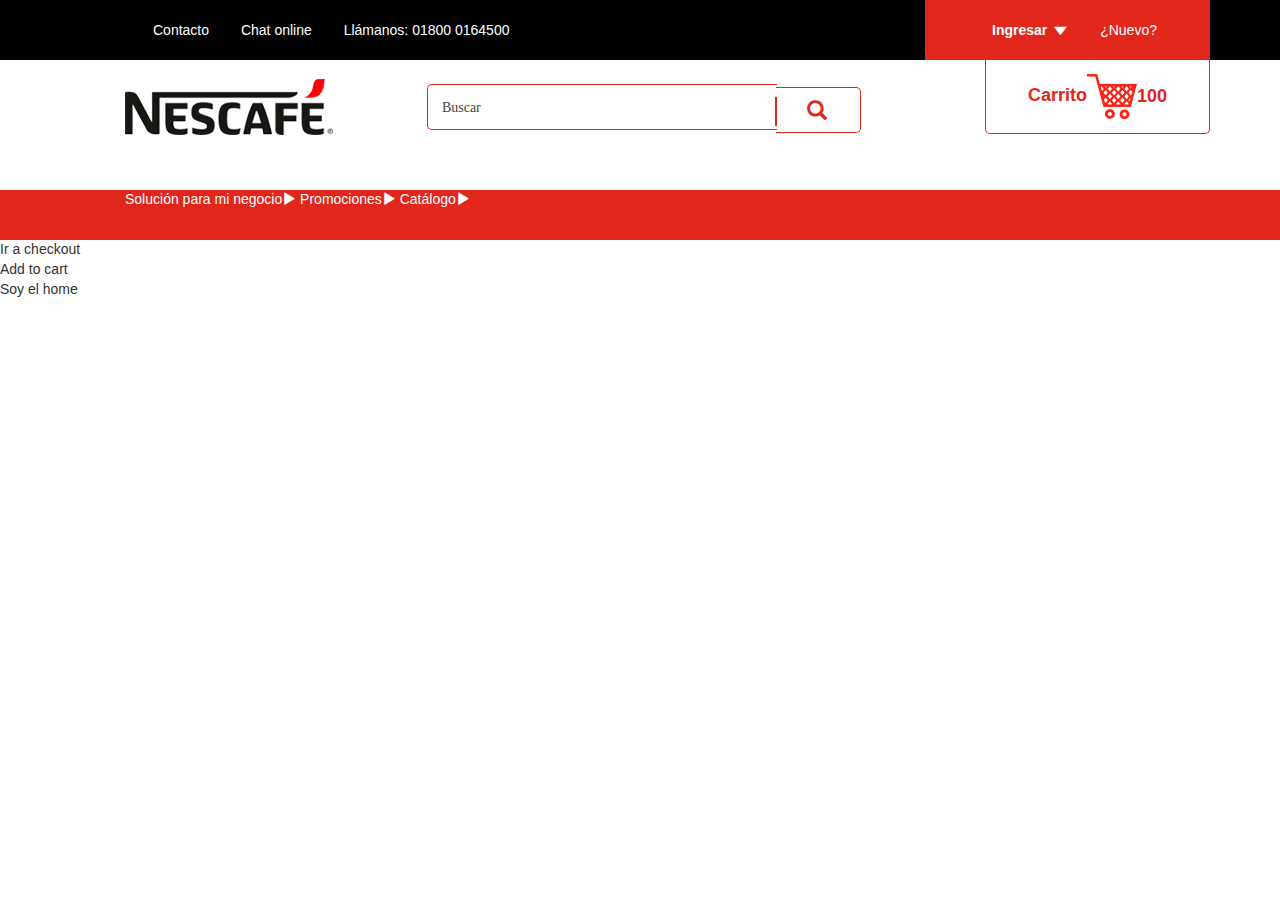
==== index.html @ a84b1f25 "avance header" ====
<!doctype html>
 <html>

   <head>
      <meta charset="utf-8"/>   
      <title>Nescafé</title>
      <link rel=stylesheet href="bootstrap/assets/stylesheets/css/styles.css" type="text/css"/>
      <link rel=stylesheet href="bootstrap/assets/stylesheets/bootstrap.css" type="text/css"/>
      <link rel=stylesheet href="css/normalize.css" type="text/css"/>
      <link rel=stylesheet href="css/animate.css" type="text/css"/>
      <meta name="viewport" content="width=device-width, initial-scale=1">
   </head>

   <body>
  	<header>
    	<div class="w100 header1">
        <div class="container">
      		<div class="col-sm-9">
      			<ul>
      				<li><a href="#">Contacto</a></li>
      				<li><a href="#">Chat online</a></li>
              <li>Llámanos: 01800 0164500</li>
      			</ul>
      		</div>

          <div class="col-sm-3 register">
            <a href="#" class="login">Ingresar<span class="glyphicon glyphicon-play"></span></a>
            <a href="#" class="new-user">¿Nuevo? Regístate</a>
          </div>
          </div>
      </div>


  		<div class="w100 header2">
        <div class="container">
          <div class="col-sm-12">
            <ul>
              <li><h1>Nescafé</h1> </li>
              <li>
              <form class="relative search-block">
              <input class="search" type=search results=5 placeholder="Buscar" autosave=a_unique_value>
              <span class="glyphicon glyphicon-search"></span></a>
              <input class="search-submit" type="submit" value="">
              </form>
              </li>
              <li class="cart-small"><a href="#" class="carrito">Carrito</a><a href="#">100</a></li>
            </ul>
          </div>
        </div>
      </div>

      <div class="w100 header3">
        <div class="container">
          <div class="col-sm-12">
            <ul>
              <li><a>Solución para mi negocio<span class="glyphicon glyphicon-play"></span></a></li>
              <li><a>Promociones<span class="glyphicon glyphicon-play"></span></a></li>
              <li><a>Catálogo<span class="glyphicon glyphicon-play"></span></a></li>
            </ul>
          </div>
        </div>
      </div>	

  	</header>
<!--INICIO DE SECCION -->
	<section id="main-section-placeholder">
		
	</section>
<!--FIN DE SECCION -->
	<footer>
		
	</footer>

    <script type="text/javascript" src="js/jquery.js"></script>
    <script type="text/javascript" src="js/jquery.cookie.js"></script>

    <script type="text/javascript" src="bootstrap/assets/javascripts/bootstrap.min.js"></script>
    <script type="text/javascript" src="js/vistas.js"></script>
    <script type="text/javascript" src="js/lib.js"></script>
    <script type="text/javascript" src="js/jquery.ajaxData.js"></script>
    <script type="text/javascript" src="js/init.js"></script>


   </body>

 </html>
---- bootstrap/assets/stylesheets/css/styles.css ----
@font-face {
  font-family: 'NescafeSans-Bold';
  src: url("NescafeSans-Bold.eot?#iefix") format("embedded-opentype"), url("NescafeSans-Bold.woff") format("woff"), url("NescafeSans-Bold.ttf") format("truetype"), url("NescafeSans-Bold.svg#NescafeSans-Bold") format("svg");
  font-weight: normal;
  font-style: normal; }
header li {
  display: inline-block;
  list-style: none;
  vertical-align: middle; }
header .w100 {
  width: 100%; }
header .relative {
  position: relative;
  left: 90px; }
header .header1 {
  height: 60px;
  background: black;
  color: white; }
  header .header1 a {
    color: white; }
  header .header1 ul {
    margin: 0; }
  header .header1 li {
    margin-left: 2em;
    line-height: 60px; }
  header .header1 .register {
    background-color: #e1261c;
    line-height: 60px;
    text-align: center;
    height: 60px; }
    header .header1 .register a {
      margin: 0 1em; }
    header .header1 .register .glyphicon-play {
      -ms-transform: rotate(90deg) scale(0.8, 1);
      /* IE 9 */
      -webkit-transform: rotate(90deg) scale(0.8, 1);
      /* Chrome, Safari, Opera */
      transform: rotate(90deg) scale(0.8, 1);
      margin-left: 7px;
      position: relative;
      top: 3px; }
    header .header1 .register .login {
      font-weight: bold; }
      header .header1 .register .login:hover {
        text-decoration: none; }
    header .header1 .register .new-user {
      font-weight: 200; }
header .header2 {
  height: 130px; }
  header .header2 h1 {
    background-image: url("../../images/home/nescafe-logo.png");
    width: 208px;
    height: 56px;
    text-indent: -999999px; }
  header .header2 .search {
    width: 350px;
    padding: 1em 1em;
    font-size: 1em;
    -moz-border-radius: 5px 0 0 5px;
    -webkit-border-radius: 5px 0 0 5px;
    -ms-border-radius: 5px 0 0 5px;
    border-radius: 5px 0 0 5px;
    background: white;
    border: 1px solid #e1261c;
    border-right: none;
    color: black; }
    header .header2 .search::-webkit-input-placeholder {
      /* Chrome/Opera/Safari */
      color: #434343;
      font-family: 'NescafeSans-Bold'; }
    header .header2 .search::-moz-placeholder {
      /* Firefox 19+ */
      color: #434343;
      font-family: 'NescafeSans-Bold'; }
    header .header2 .search:-ms-input-placeholder {
      /* IE 10+ */
      color: #434343;
      font-family: 'NescafeSans-Bold'; }
    header .header2 .search:-moz-placeholder {
      /* Firefox 18- */
      color: #434343;
      font-family: 'NescafeSans-Bold'; }
    header .header2 .search:focus {
      outline: none; }
  header .header2 .search-submit {
    -webkit-appearance: none;
    -moz-appearance: none;
    -ms-appearance: none;
    appearance: none;
    -moz-border-radius: 0 5px 5px 0;
    -webkit-border-radius: 0 5px 5px 0;
    -ms-border-radius: 0 5px 5px 0;
    border-radius: 0 5px 5px 0;
    border: 1px solid #e1261c;
    border-left: none;
    background-color: transparent;
    padding: 1em 3em;
    position: relative;
    top: 3px;
    left: -5px; }
    header .header2 .search-submit:focus {
      outline: none; }
  header .header2 .glyphicon-search {
    position: absolute;
    font-size: 20px;
    color: #e1261c;
    top: 13px; }
    header .header2 .glyphicon-search:after {
      content: " ";
      background-color: #e1261c;
      width: 2px;
      height: 29px;
      position: absolute;
      left: -6px; }
    header .header2 .glyphicon-search:before {
      left: 26px;
      position: absolute;
      top: 3px; }
  header .header2 .cart-small {
    border-radius: 0 0 5px 5px;
    border: 1px solid #e1261c;
    padding: 1em 3em;
    position: absolute;
    border-top: none;
    right: 0; }
    header .header2 .cart-small a {
      font-weight: bold;
      font-size: 18px;
      color: #e1261c;
      vertical-align: middle; }
      header .header2 .cart-small a:hover {
        text-decoration: none; }
    header .header2 .cart-small .carrito:after {
      content: ' ';
      background-image: url("../../images/home/cart.png");
      width: 50px;
      height: 45px;
      display: inline-block;
      background-repeat: no-repeat;
      vertical-align: middle; }
header .header3 {
  background-color: #e1261c;
  height: 50px; }
  header .header3 a {
    color: white; }

.solutionsTop {
  width: 100%;
  border-bottom: 1px solid #e8e8e8; }
  .solutionsTop .item {
    width: 24%;
    display: inline-block;
    text-align: center; }
    .solutionsTop .item .logo {
      height: 70px;
      vertical-align: middle;
      text-align: center; }
  .solutionsTop .title {
    text-align: left;
    vertical-align: top; }
    .solutionsTop .title table {
      color: #ff0000; }
    .solutionsTop .title p {
      font-family: 'NescafeSans-Bold';
      font-weight: bold;
      font-size: 25px;
      color: #e1261c; }

.solutionMain {
  font-family: "Helvetica Neue", Helvetica, Arial, sans-serif; }
  .solutionMain table {
    width: 100%;
    border-spacing: 2px;
    font-weight: normal;
    font-size: 16px; }
    .solutionMain table tr {
      background: #f5f5f5; }
    .solutionMain table th {
      padding: 6px;
      width: 28%;
      font-weight: normal;
      text-align: center; }
    .solutionMain table .title {
      width: 18%; }
  .solutionMain .toolNav a {
    color: #e1261c;
    text-decoration: none;
    text-align: right;
    font-size: 16px;
    line-height: 50px; }
  .solutionMain .toolNav i {
    color: #e1261c; }
  .solutionMain button {
    background: #e1261c;
    width: 224px;
    height: 46px;
    outline: none;
    color: #fff;
    border: none;
    border-radius: 10px;
    font-size: 15px;
    font-family: 'NescafeSans-Bold'; }

.white-back {
  background: #fff; }

.toolRight {
  text-align: right; }

.toolCenter {
  text-align: center; }

.division {
  width: 100%;
  height: 30px;
  /* Permalink - use to edit and share this gradient: http://colorzilla.com/gradient-editor/#eaeaea+0,000000+100&0.65+0,0+100 */
  background: -moz-linear-gradient(top, rgba(234, 234, 234, 0.65) 0%, transparent 100%);
  /* FF3.6-15 */
  background: -webkit-linear-gradient(top, rgba(234, 234, 234, 0.65) 0%, transparent 100%);
  /* Chrome10-25,Safari5.1-6 */
  background: linear-gradient(to bottom, rgba(234, 234, 234, 0.65) 0%, transparent 100%);
  /* W3C, IE10+, FF16+, Chrome26+, Opera12+, Safari7+ */
  filter: progid:DXImageTransform.Microsoft.gradient( startColorstr='#a6eaeaea', endColorstr='#00000000',GradientType=0 );
  /* IE6-9 */ }

.gradientDiv {
  display: inline-block;
  width: 2px;
  height: 300px;
  /* Permalink - use to edit and share this gradient: http://colorzilla.com/gradient-editor/#a0a0a0+2,000000+100&0.65+0,0+71 */
  background: -moz-radial-gradient(center, ellipse cover, rgba(160, 160, 160, 0.65) 0%, rgba(160, 160, 160, 0.63) 2%, rgba(47, 47, 47, 0) 71%, transparent 100%);
  /* FF3.6-15 */
  background: -webkit-radial-gradient(center, ellipse cover, rgba(160, 160, 160, 0.65) 0%, rgba(160, 160, 160, 0.63) 2%, rgba(47, 47, 47, 0) 71%, transparent 100%);
  /* Chrome10-25,Safari5.1-6 */
  background: radial-gradient(ellipse at center, rgba(160, 160, 160, 0.65) 0%, rgba(160, 160, 160, 0.63) 2%, rgba(47, 47, 47, 0) 71%, transparent 100%);
  /* W3C, IE10+, FF16+, Chrome26+, Opera12+, Safari7+ */
  filter: progid:DXImageTransform.Microsoft.gradient( startColorstr='#a6a0a0a0', endColorstr='#00000000',GradientType=1 );
  /* IE6-9 fallback on horizontal gradient */ }

.header1 {
  background: black;
  color: white; }

/*# sourceMappingURL=styles.css.map */
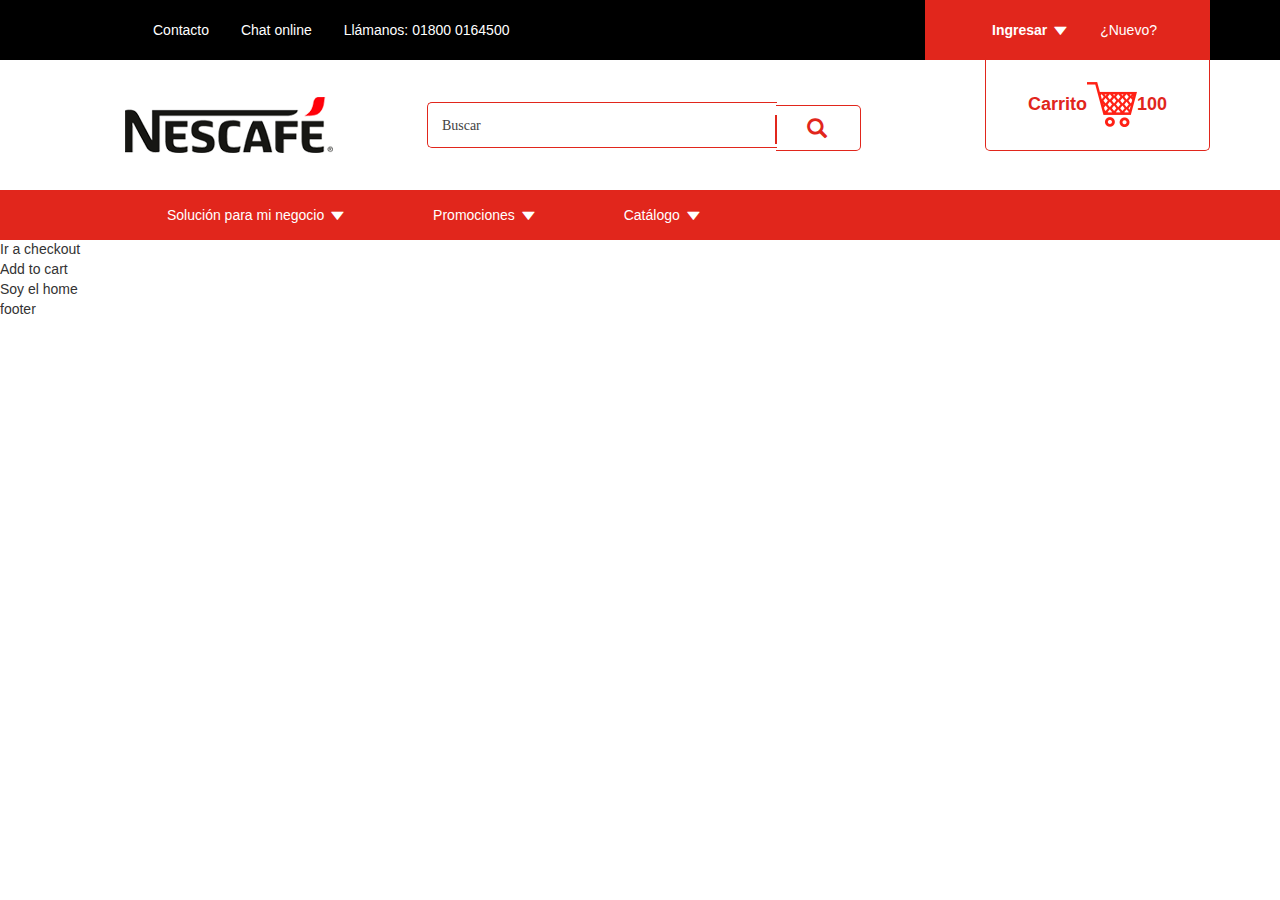
==== commit 6e8c8594: "estilos en header" ====
--- a/index.html
+++ b/index.html
@@ -23,8 +23,17 @@
       			</ul>
       		</div>
 
+
+
+
           <div class="col-sm-3 register">
-            <a href="#" class="login">Ingresar<span class="glyphicon glyphicon-play"></span></a>
+            <span class="dropdown"><a class="dropdown-toggle login" href="#" data-toggle="dropdown">Ingresar<span class="glyphicon glyphicon-play"></span></a>
+              <ul class="dropdown-menu">
+                <li><a href="#">HTML</a></li>
+                <li><a href="#">CSS</a></li>
+                <li><a href="#">JavaScript</a></li>
+              </ul>
+            </span>
             <a href="#" class="new-user">¿Nuevo? Regístate</a>
           </div>
           </div>
@@ -43,7 +52,7 @@
               <input class="search-submit" type="submit" value="">
               </form>
               </li>
-              <li class="cart-small"><a href="#" class="carrito">Carrito</a><a href="#">100</a></li>
+              <li class="cart-small"><a href="#" class="carrito">Carrito</a><a href="#" id="cart-qty">100</a></li>
             </ul>
           </div>
         </div>
@@ -53,9 +62,30 @@
         <div class="container">
           <div class="col-sm-12">
             <ul>
-              <li><a>Solución para mi negocio<span class="glyphicon glyphicon-play"></span></a></li>
-              <li><a>Promociones<span class="glyphicon glyphicon-play"></span></a></li>
-              <li><a>Catálogo<span class="glyphicon glyphicon-play"></span></a></li>
+              <li class="dropdown"><a class="dropdown-toggle" href="#" data-toggle="dropdown">Solución para mi negocio<span class="glyphicon glyphicon-play"></span></a>
+                <ul class="dropdown-menu">
+                    <li><a href="#">HTML</a></li>
+                    <li><a href="#">CSS</a></li>
+                    <li><a href="#">JavaScript</a></li>
+                </ul>
+              </li>
+
+              <li class="dropdown"><a class="dropdown-toggle" href="#" data-toggle="dropdown" href="#">Promociones<span class="glyphicon glyphicon-play"></span></a>
+                <ul class="dropdown-menu">
+                    <li><a href="#">HTML</a></li>
+                    <li><a href="#">CSS</a></li>
+                    <li><a href="#">JavaScript</a></li>
+                </ul>
+              </li>
+
+              <li class="dropdown"><a  class="dropdown-toggle" href="#" data-toggle="dropdown" href="#">Catálogo<span class="glyphicon glyphicon-play"></span></a>
+                <ul class="dropdown-menu">
+                    <li><a href="#">HTML</a></li>
+                    <li><a href="#">CSS</a></li>
+                    <li><a href="#">JavaScript</a></li>
+                </ul>
+              </li>
+
             </ul>
           </div>
         </div>
@@ -68,7 +98,7 @@
 	</section>
 <!--FIN DE SECCION -->
 	<footer>
-		
+	<div>footer</div>	
 	</footer>
 
     <script type="text/javascript" src="js/jquery.js"></script>
--- a/bootstrap/assets/stylesheets/css/styles.css
+++ b/bootstrap/assets/stylesheets/css/styles.css
@@ -3,6 +3,10 @@
   src: url("NescafeSans-Bold.eot?#iefix") format("embedded-opentype"), url("NescafeSans-Bold.woff") format("woff"), url("NescafeSans-Bold.ttf") format("truetype"), url("NescafeSans-Bold.svg#NescafeSans-Bold") format("svg");
   font-weight: normal;
   font-style: normal; }
+.header1 {
+  background: black;
+  color: white; }
+
 header li {
   display: inline-block;
   list-style: none;
@@ -47,11 +51,14 @@
       font-weight: 200; }
 header .header2 {
   height: 130px; }
+  header .header2 ul {
+    margin: 0; }
   header .header2 h1 {
     background-image: url("../../images/home/nescafe-logo.png");
     width: 208px;
     height: 56px;
-    text-indent: -999999px; }
+    text-indent: -999999px;
+    margin: 37px 0; }
   header .header2 .search {
     width: 350px;
     padding: 1em 1em;
@@ -119,7 +126,7 @@
   header .header2 .cart-small {
     border-radius: 0 0 5px 5px;
     border: 1px solid #e1261c;
-    padding: 1em 3em;
+    padding: 1.6em 3em;
     position: absolute;
     border-top: none;
     right: 0; }
@@ -143,28 +150,72 @@
   height: 50px; }
   header .header3 a {
     color: white; }
+  header .header3 .container {
+    height: 50px; }
+    header .header3 .container ul {
+      margin: 0; }
+    header .header3 .container li {
+      line-height: 50px;
+      padding: 0 3em; }
+      header .header3 .container li a .glyphicon-play {
+        -ms-transform: rotate(90deg) scale(0.8, 1);
+        /* IE 9 */
+        -webkit-transform: rotate(90deg) scale(0.8, 1);
+        /* Chrome, Safari, Opera */
+        transform: rotate(90deg) scale(0.8, 1);
+        margin-left: 7px;
+        position: relative;
+        top: 3px;
+        -webkit-transition-duration: 0.3s;
+        -moz-transition-duration: 0.3s;
+        -o-transition-duration: 0.3s;
+        transition-duration: 0.3s; }
+      header .header3 .container li a:focus {
+        text-decoration: none; }
+        header .header3 .container li a:focus .glyphicon-play {
+          -ms-transform: rotate(-90deg) scale(0.8, 1);
+          /* IE 9 */
+          -webkit-transform: rotate(-90deg) scale(0.8, 1);
+          /* Chrome, Safari, Opera */
+          transform: rotate(-90deg) scale(0.8, 1);
+          margin-left: 7px;
+          position: relative;
+          top: 3px; }
+      header .header3 .container li:hover, header .header3 .container li:focus {
+        border-left: 1px solid white;
+        border-right: 1px solid white;
+        padding: 0 2.95em; }
 
 .solutionsTop {
-  width: 100%;
-  border-bottom: 1px solid #e8e8e8; }
-  .solutionsTop .item {
-    width: 24%;
+  width: 100%; }
+  .solutionsTop .col-xs-3 {
     display: inline-block;
-    text-align: center; }
-    .solutionsTop .item .logo {
+    text-align: center;
+    vertical-align: top;
+    cursor: pointer;
+    position: relative;
+    padding: 3px; }
+    .solutionsTop .col-xs-3 .logo {
       height: 70px;
       vertical-align: middle;
       text-align: center; }
-  .solutionsTop .title {
-    text-align: left;
-    vertical-align: top; }
-    .solutionsTop .title table {
+    .solutionsTop .col-xs-3 table a {
+      color: #e1261c;
+      z-index: 99; }
+  .solutionsTop .overlaySelected {
+    position: absolute;
+    width: 100%;
+    height: 447px; }
+  .solutionsTop .facts {
+    clear: both;
+    text-align: left; }
+    .solutionsTop .facts table {
       color: #ff0000; }
-    .solutionsTop .title p {
-      font-family: 'NescafeSans-Bold';
-      font-weight: bold;
-      font-size: 25px;
-      color: #e1261c; }
+  .solutionsTop p {
+    font-family: 'NescafeSans-Bold';
+    font-weight: bold;
+    font-size: 25px;
+    color: #e1261c; }
 
 .solutionMain {
   font-family: "Helvetica Neue", Helvetica, Arial, sans-serif; }
@@ -182,14 +233,16 @@
       text-align: center; }
     .solutionMain table .title {
       width: 18%; }
-  .solutionMain .toolNav a {
-    color: #e1261c;
-    text-decoration: none;
-    text-align: right;
-    font-size: 16px;
-    line-height: 50px; }
-  .solutionMain .toolNav i {
-    color: #e1261c; }
+  .solutionMain .toolNav {
+    border-top: 1px solid #ededed; }
+    .solutionMain .toolNav a {
+      color: #e1261c;
+      text-decoration: none;
+      text-align: right;
+      font-size: 16px;
+      line-height: 50px; }
+    .solutionMain .toolNav i {
+      color: #e1261c; }
   .solutionMain button {
     background: #e1261c;
     width: 224px;
@@ -200,6 +253,55 @@
     border-radius: 10px;
     font-size: 15px;
     font-family: 'NescafeSans-Bold'; }
+  .solutionMain .titleSolution {
+    position: relative; }
+    .solutionMain .titleSolution p {
+      padding-left: 5%; }
+    .solutionMain .titleSolution i {
+      position: absolute;
+      top: 17%;
+      left: 3%;
+      font-size: 20px;
+      color: #e1261c; }
+  .solutionMain #variedades {
+    width: 330px;
+    height: 150px;
+    border: 1px solid;
+    border-color: #e1261c;
+    padding: 3%;
+    position: absolute;
+    background: #fff;
+    z-index: 1;
+    display: none;
+    margin-top: 20px; }
+    .solutionMain #variedades a {
+      text-align: center; }
+      .solutionMain #variedades a img {
+        width: 100%; }
+    .solutionMain #variedades:before {
+      content: '';
+      width: 0;
+      height: 0;
+      border-left: 10px solid transparent;
+      border-right: 10px solid transparent;
+      border-bottom: 8px solid red;
+      left: 150px;
+      top: -8px;
+      position: absolute; }
+  .solutionMain .producto {
+    height: 317px; }
+  .solutionMain .overlayProd {
+    position: absolute;
+    top: 0;
+    z-index: 4;
+    display: none; }
+    .solutionMain .overlayProd img {
+      width: 100%;
+      vertical-align: bottom;
+      bottom: 0;
+      margin-top: 23%;
+      box-shadow: 7px 7px 15px #c6c6c6;
+      border: 1px solid red; }
 
 .white-back {
   background: #fff; }
@@ -213,6 +315,7 @@
 .division {
   width: 100%;
   height: 30px;
+  clear: both;
   /* Permalink - use to edit and share this gradient: http://colorzilla.com/gradient-editor/#eaeaea+0,000000+100&0.65+0,0+100 */
   background: -moz-linear-gradient(top, rgba(234, 234, 234, 0.65) 0%, transparent 100%);
   /* FF3.6-15 */
@@ -227,6 +330,9 @@
   display: inline-block;
   width: 2px;
   height: 300px;
+  position: absolute;
+  right: 0;
+  top: 0;
   /* Permalink - use to edit and share this gradient: http://colorzilla.com/gradient-editor/#a0a0a0+2,000000+100&0.65+0,0+71 */
   background: -moz-radial-gradient(center, ellipse cover, rgba(160, 160, 160, 0.65) 0%, rgba(160, 160, 160, 0.63) 2%, rgba(47, 47, 47, 0) 71%, transparent 100%);
   /* FF3.6-15 */
@@ -241,4 +347,87 @@
   background: black;
   color: white; }
 
+.catalog-category-view .col-md-12 .page-container .breadcrumb {
+  background: none; }
+  .catalog-category-view .col-md-12 .page-container .breadcrumb li a {
+    color: #434343; }
+  .catalog-category-view .col-md-12 .page-container .breadcrumb li:before {
+    color: #434343; }
+  .catalog-category-view .col-md-12 .page-container .breadcrumb .active {
+    color: #e1261c; }
+.catalog-category-view .col-md-12 .page-container .content-img {
+  height: auto; }
+  .catalog-category-view .col-md-12 .page-container .content-img img {
+    width: 80%;
+    height: auto;
+    margin: 0 55px; }
+.catalog-category-view .col-md-12 .page-container .info-prod h1 {
+  font-family: 'NescafeSans-Bold';
+  font-size: 15pt;
+  color: #e1261c; }
+.catalog-category-view .col-md-12 .page-container .info-prod .stars {
+  display: inline-flex;
+  float: right;
+  position: absolute;
+  left: 200px;
+  top: 24px;
+  background: url(/media/stars.svg) no-repeat 35% 50%;
+  background-size: 18%;
+  width: 100%;
+  color: transparent; }
+.catalog-category-view .col-md-12 .page-container .info-prod .description {
+  color: #737373;
+  width: 60%;
+  font-size: 10pt; }
+.catalog-category-view .col-md-12 .page-container .info-prod .sku {
+  float: right;
+  position: relative;
+  text-align: left;
+  top: -30px;
+  right: 140px; }
+.catalog-category-view .col-md-12 .page-container .info-prod .price {
+  list-style: none;
+  padding: 0px;
+  margin-left: -10px; }
+  .catalog-category-view .col-md-12 .page-container .info-prod .price .old-price {
+    display: inline-block;
+    margin: 0 12px;
+    font-size: 14pt;
+    color: #737373;
+    text-decoration: line-through; }
+  .catalog-category-view .col-md-12 .page-container .info-prod .price .new-price {
+    display: inline-block;
+    margin: 0 12px;
+    font-size: 14pt;
+    color: #e1261c;
+    font-weight: 500; }
+.catalog-category-view .col-md-12 .page-container .info-prod .stock {
+  color: #00913d; }
+.catalog-category-view .col-md-12 .page-container .info-prod .quantity {
+  width: 80%;
+  padding: 20px 0; }
+  .catalog-category-view .col-md-12 .page-container .info-prod .quantity input {
+    border: 2px solid #e1261c;
+    height: 34px;
+    border-radius: 6px;
+    text-align: center; }
+.catalog-category-view .col-md-12 .page-container .info-prod button {
+  background: #ff1703;
+  box-shadow: 0 5px 12px 0 rgba(0, 0, 0, 0.2), 0 1px 1px 0 rgba(0, 0, 0, 0.19);
+  transition: all 500ms ease;
+  border-radius: 8px;
+  color: #fff;
+  border: none;
+  width: 150px;
+  height: 38px;
+  font-size: 1em; }
+  .catalog-category-view .col-md-12 .page-container .info-prod button:hover {
+    background: #000000; }
+
+@font-face {
+  font-family: 'NescafeSans-Bold';
+  src: url("NescafeSans-Bold.eot?#iefix") format("embedded-opentype"), url("NescafeSans-Bold.woff") format("woff"), url("NescafeSans-Bold.ttf") format("truetype"), url("NescafeSans-Bold.svg#NescafeSans-Bold") format("svg");
+  font-weight: normal;
+  font-style: normal; }
+
 /*# sourceMappingURL=styles.css.map */
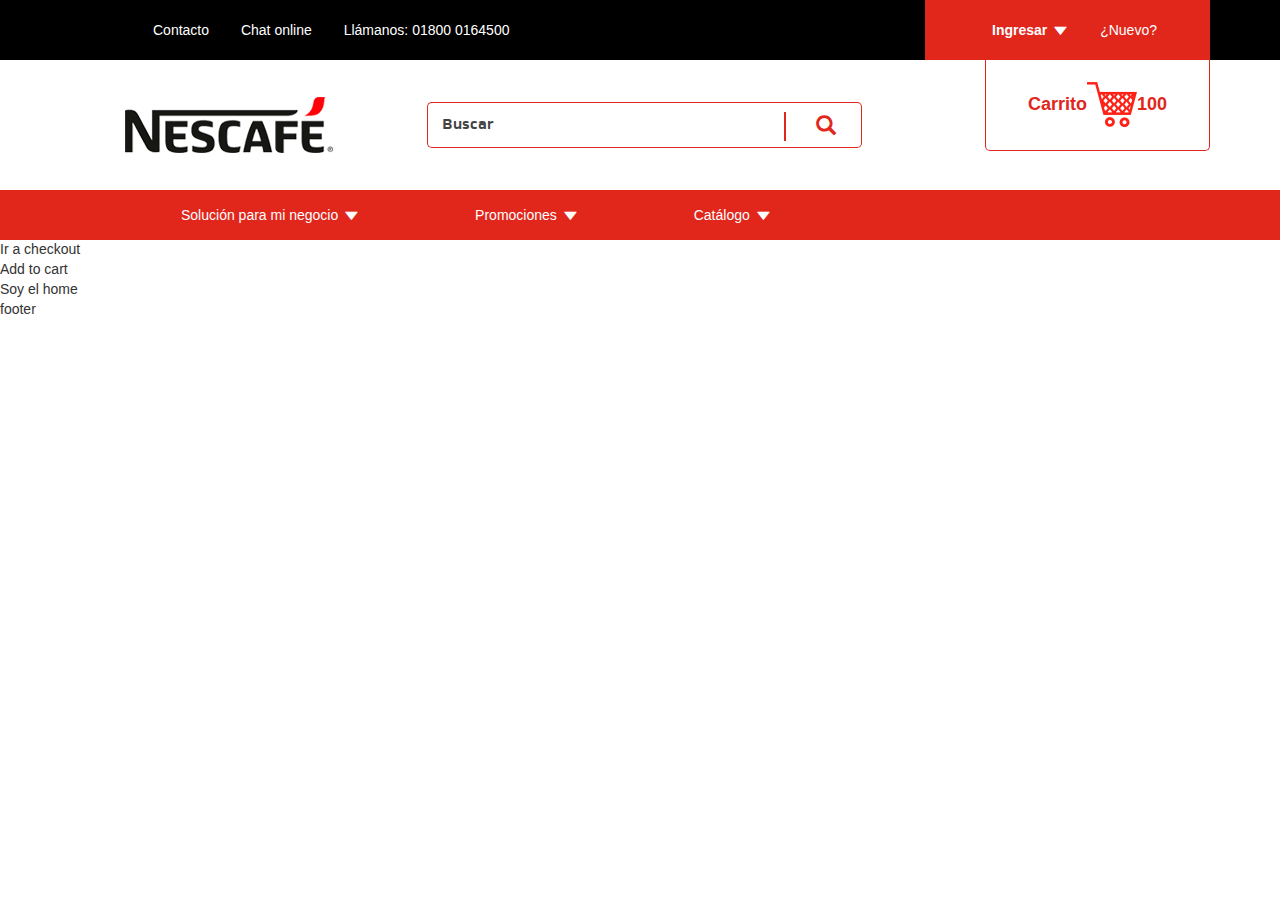
==== commit db1ba994: "actualizacion de header" ====
--- a/index.html
+++ b/index.html
@@ -64,9 +64,9 @@
             <ul>
               <li class="dropdown"><a class="dropdown-toggle" href="#" data-toggle="dropdown">Solución para mi negocio<span class="glyphicon glyphicon-play"></span></a>
                 <ul class="dropdown-menu">
-                    <li><a href="#">HTML</a></li>
-                    <li><a href="#">CSS</a></li>
-                    <li><a href="#">JavaScript</a></li>
+                    <li><a href="#">Oficinas</a></li>
+                    <li><a href="#">Hoteles</a></li>
+                    <li><a href="#">Restaurantes</a></li>
                 </ul>
               </li>
 
@@ -78,7 +78,7 @@
                 </ul>
               </li>
 
-              <li class="dropdown"><a  class="dropdown-toggle" href="#" data-toggle="dropdown" href="#">Catálogo<span class="glyphicon glyphicon-play"></span></a>
+              <li class="dropdown"><a class="dropdown-toggle" href="#" data-toggle="dropdown" href="#">Catálogo<span class="glyphicon glyphicon-play"></span></a>
                 <ul class="dropdown-menu">
                     <li><a href="#">HTML</a></li>
                     <li><a href="#">CSS</a></li>
--- a/bootstrap/assets/stylesheets/css/styles.css
+++ b/bootstrap/assets/stylesheets/css/styles.css
@@ -1,6 +1,6 @@
 @font-face {
   font-family: 'NescafeSans-Bold';
-  src: url("NescafeSans-Bold.eot?#iefix") format("embedded-opentype"), url("NescafeSans-Bold.woff") format("woff"), url("NescafeSans-Bold.ttf") format("truetype"), url("NescafeSans-Bold.svg#NescafeSans-Bold") format("svg");
+  src: url("../../fonts/nescafe/NescafeSans-Bold.eot?#iefix") format("embedded-opentype"), url("../../fonts/nescafe/NescafeSans-Bold.woff") format("woff"), url("../../fonts/nescafe/NescafeSans-Bold.ttf") format("truetype"), url("../../fonts/nescafe/NescafeSans-Bold.svg#NescafeSans-Bold") format("svg");
   font-weight: normal;
   font-style: normal; }
 .header1 {
@@ -59,70 +59,79 @@
     height: 56px;
     text-indent: -999999px;
     margin: 37px 0; }
-  header .header2 .search {
-    width: 350px;
-    padding: 1em 1em;
-    font-size: 1em;
-    -moz-border-radius: 5px 0 0 5px;
-    -webkit-border-radius: 5px 0 0 5px;
-    -ms-border-radius: 5px 0 0 5px;
-    border-radius: 5px 0 0 5px;
-    background: white;
-    border: 1px solid #e1261c;
-    border-right: none;
-    color: black; }
-    header .header2 .search::-webkit-input-placeholder {
-      /* Chrome/Opera/Safari */
-      color: #434343;
-      font-family: 'NescafeSans-Bold'; }
-    header .header2 .search::-moz-placeholder {
-      /* Firefox 19+ */
-      color: #434343;
-      font-family: 'NescafeSans-Bold'; }
-    header .header2 .search:-ms-input-placeholder {
-      /* IE 10+ */
-      color: #434343;
-      font-family: 'NescafeSans-Bold'; }
-    header .header2 .search:-moz-placeholder {
-      /* Firefox 18- */
-      color: #434343;
-      font-family: 'NescafeSans-Bold'; }
-    header .header2 .search:focus {
-      outline: none; }
-  header .header2 .search-submit {
-    -webkit-appearance: none;
-    -moz-appearance: none;
-    -ms-appearance: none;
-    appearance: none;
-    -moz-border-radius: 0 5px 5px 0;
-    -webkit-border-radius: 0 5px 5px 0;
-    -ms-border-radius: 0 5px 5px 0;
-    border-radius: 0 5px 5px 0;
-    border: 1px solid #e1261c;
-    border-left: none;
-    background-color: transparent;
-    padding: 1em 3em;
-    position: relative;
-    top: 3px;
-    left: -5px; }
-    header .header2 .search-submit:focus {
-      outline: none; }
-  header .header2 .glyphicon-search {
-    position: absolute;
-    font-size: 20px;
-    color: #e1261c;
-    top: 13px; }
-    header .header2 .glyphicon-search:after {
-      content: " ";
-      background-color: #e1261c;
-      width: 2px;
-      height: 29px;
+  header .header2 .search-block {
+    width: 435px;
+    height: 46px;
+    position: relative; }
+    header .header2 .search-block .search {
       position: absolute;
-      left: -6px; }
-    header .header2 .glyphicon-search:before {
-      left: 26px;
+      top: 0;
+      left: 0;
+      font-family: 'NescafeSans-Bold';
+      width: 350px;
+      padding: 1em 1em;
+      font-size: 1em;
+      -moz-border-radius: 5px 0 0 5px;
+      -webkit-border-radius: 5px 0 0 5px;
+      -ms-border-radius: 5px 0 0 5px;
+      border-radius: 5px 0 0 5px;
+      background: white;
+      border: 1px solid #e1261c;
+      border-right: none;
+      color: black; }
+      header .header2 .search-block .search::-webkit-input-placeholder {
+        /* Chrome/Opera/Safari */
+        color: #434343;
+        font-family: 'NescafeSans-Bold'; }
+      header .header2 .search-block .search::-moz-placeholder {
+        /* Firefox 19+ */
+        color: #434343;
+        font-family: 'NescafeSans-Bold'; }
+      header .header2 .search-block .search:-ms-input-placeholder {
+        /* IE 10+ */
+        color: #434343;
+        font-family: 'NescafeSans-Bold'; }
+      header .header2 .search-block .search:-moz-placeholder {
+        /* Firefox 18- */
+        color: #434343;
+        font-family: 'NescafeSans-Bold'; }
+      header .header2 .search-block .search:focus {
+        outline: none; }
+    header .header2 .search-block .search-submit {
+      -webkit-appearance: none;
+      -moz-appearance: none;
+      -ms-appearance: none;
+      appearance: none;
+      -moz-border-radius: 0 5px 5px 0;
+      -webkit-border-radius: 0 5px 5px 0;
+      -ms-border-radius: 0 5px 5px 0;
+      border-radius: 0 5px 5px 0;
+      border: 1px solid #e1261c;
+      border-left: none;
+      background-color: transparent;
+      padding: 1em 3em;
       position: absolute;
-      top: 3px; }
+      top: 0px;
+      right: 0; }
+      header .header2 .search-block .search-submit:focus {
+        outline: none; }
+    header .header2 .search-block .glyphicon-search {
+      position: absolute;
+      font-size: 20px;
+      color: #e1261c;
+      top: 10px;
+      right: 72px; }
+      header .header2 .search-block .glyphicon-search:after {
+        content: " ";
+        background-color: #e1261c;
+        width: 2px;
+        height: 29px;
+        position: absolute;
+        left: -6px; }
+      header .header2 .search-block .glyphicon-search:before {
+        left: 26px;
+        position: absolute;
+        top: 3px; }
   header .header2 .cart-small {
     border-radius: 0 0 5px 5px;
     border: 1px solid #e1261c;
@@ -154,37 +163,58 @@
     height: 50px; }
     header .header3 .container ul {
       margin: 0; }
+    header .header3 .container .dropdown .dropdown-menu {
+      background-color: rgba(0, 0, 0, 0.9);
+      color: white;
+      border-radius: 0;
+      box-shadow: none; }
+      header .header3 .container .dropdown .dropdown-menu:before {
+        content: "\e072";
+        font-family: 'Glyphicons Halflings';
+        display: inline-block;
+        -webkit-transform: rotate(90deg);
+        -moz-transform: rotate(90deg);
+        -o-transform: rotate(90deg);
+        -ms-transform: rotate(90deg);
+        transform: rotate(90deg); }
+      header .header3 .container .dropdown .dropdown-menu li {
+        width: 100%; }
+        header .header3 .container .dropdown .dropdown-menu li a {
+          color: white;
+          padding-top: 10px;
+          padding-bottom: 10px; }
+          header .header3 .container .dropdown .dropdown-menu li a:hover {
+            background-color: white;
+            color: #e1261c; }
     header .header3 .container li {
-      line-height: 50px;
-      padding: 0 3em; }
-      header .header3 .container li a .glyphicon-play {
-        -ms-transform: rotate(90deg) scale(0.8, 1);
-        /* IE 9 */
-        -webkit-transform: rotate(90deg) scale(0.8, 1);
-        /* Chrome, Safari, Opera */
-        transform: rotate(90deg) scale(0.8, 1);
-        margin-left: 7px;
-        position: relative;
-        top: 3px;
-        -webkit-transition-duration: 0.3s;
-        -moz-transition-duration: 0.3s;
-        -o-transition-duration: 0.3s;
-        transition-duration: 0.3s; }
-      header .header3 .container li a:focus {
-        text-decoration: none; }
-        header .header3 .container li a:focus .glyphicon-play {
-          -ms-transform: rotate(-90deg) scale(0.8, 1);
+      line-height: 50px; }
+      header .header3 .container li a {
+        padding: 0 4em; }
+        header .header3 .container li a .glyphicon-play {
+          -ms-transform: rotate(90deg) scale(0.8, 1);
           /* IE 9 */
-          -webkit-transform: rotate(-90deg) scale(0.8, 1);
+          -webkit-transform: rotate(90deg) scale(0.8, 1);
           /* Chrome, Safari, Opera */
-          transform: rotate(-90deg) scale(0.8, 1);
+          transform: rotate(90deg) scale(0.8, 1);
           margin-left: 7px;
           position: relative;
           top: 3px; }
-      header .header3 .container li:hover, header .header3 .container li:focus {
-        border-left: 1px solid white;
-        border-right: 1px solid white;
-        padding: 0 2.95em; }
+        header .header3 .container li a:focus {
+          text-decoration: none;
+          border-left: 1px solid white;
+          border-right: 1px solid white;
+          height: 50px;
+          display: inline-block;
+          padding: 0 3.95em; }
+          header .header3 .container li a:focus .glyphicon-play {
+            -ms-transform: rotate(-90deg) scale(0.8, 1);
+            /* IE 9 */
+            -webkit-transform: rotate(-90deg) scale(0.8, 1);
+            /* Chrome, Safari, Opera */
+            transform: rotate(-90deg) scale(0.8, 1);
+            margin-left: 7px;
+            position: relative;
+            top: 3px; }
 
 .solutionsTop {
   width: 100%; }
@@ -426,7 +456,7 @@
 
 @font-face {
   font-family: 'NescafeSans-Bold';
-  src: url("NescafeSans-Bold.eot?#iefix") format("embedded-opentype"), url("NescafeSans-Bold.woff") format("woff"), url("NescafeSans-Bold.ttf") format("truetype"), url("NescafeSans-Bold.svg#NescafeSans-Bold") format("svg");
+  src: url("../../fonts/nescafe/NescafeSans-Bold.eot?#iefix") format("embedded-opentype"), url("../../fonts/nescafe/NescafeSans-Bold.woff") format("woff"), url("../../fonts/nescafe/NescafeSans-Bold.ttf") format("truetype"), url("../../fonts/nescafe/NescafeSans-Bold.svg#NescafeSans-Bold") format("svg");
   font-weight: normal;
   font-style: normal; }
 
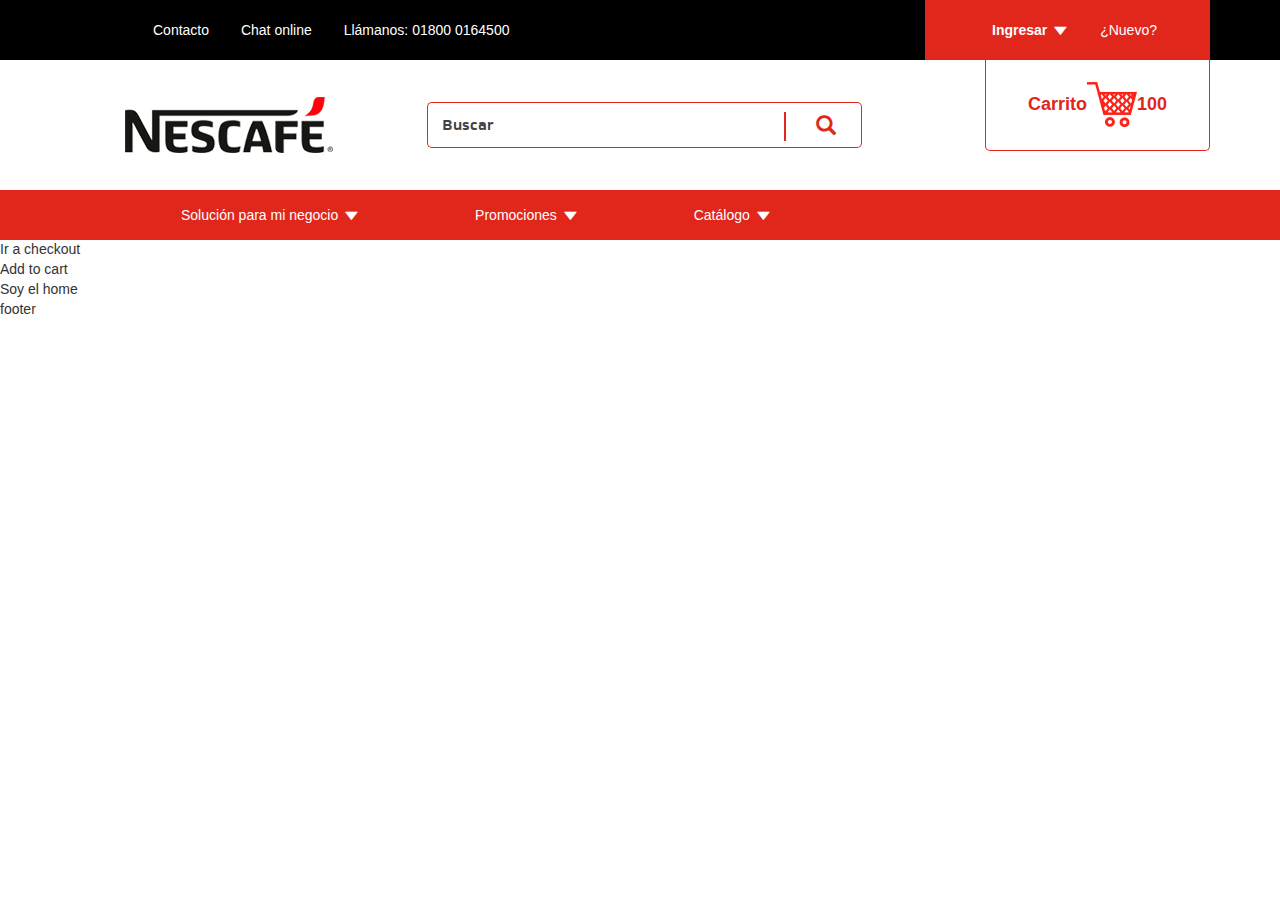
==== commit 5771a05f: "correccion de estilo en safari" ====
--- a/index.html
+++ b/index.html
@@ -47,7 +47,7 @@
               <li><h1>Nescafé</h1> </li>
               <li>
               <form class="relative search-block">
-              <input class="search" type=search results=5 placeholder="Buscar" autosave=a_unique_value>
+              <input class="search" type="search" placeholder="Buscar" autosave="a_unique_value">
               <span class="glyphicon glyphicon-search"></span></a>
               <input class="search-submit" type="submit" value="">
               </form>
--- a/bootstrap/assets/stylesheets/css/styles.css
+++ b/bootstrap/assets/stylesheets/css/styles.css
@@ -78,7 +78,8 @@
       background: white;
       border: 1px solid #e1261c;
       border-right: none;
-      color: black; }
+      color: black;
+      height: 46px; }
       header .header2 .search-block .search::-webkit-input-placeholder {
         /* Chrome/Opera/Safari */
         color: #434343;
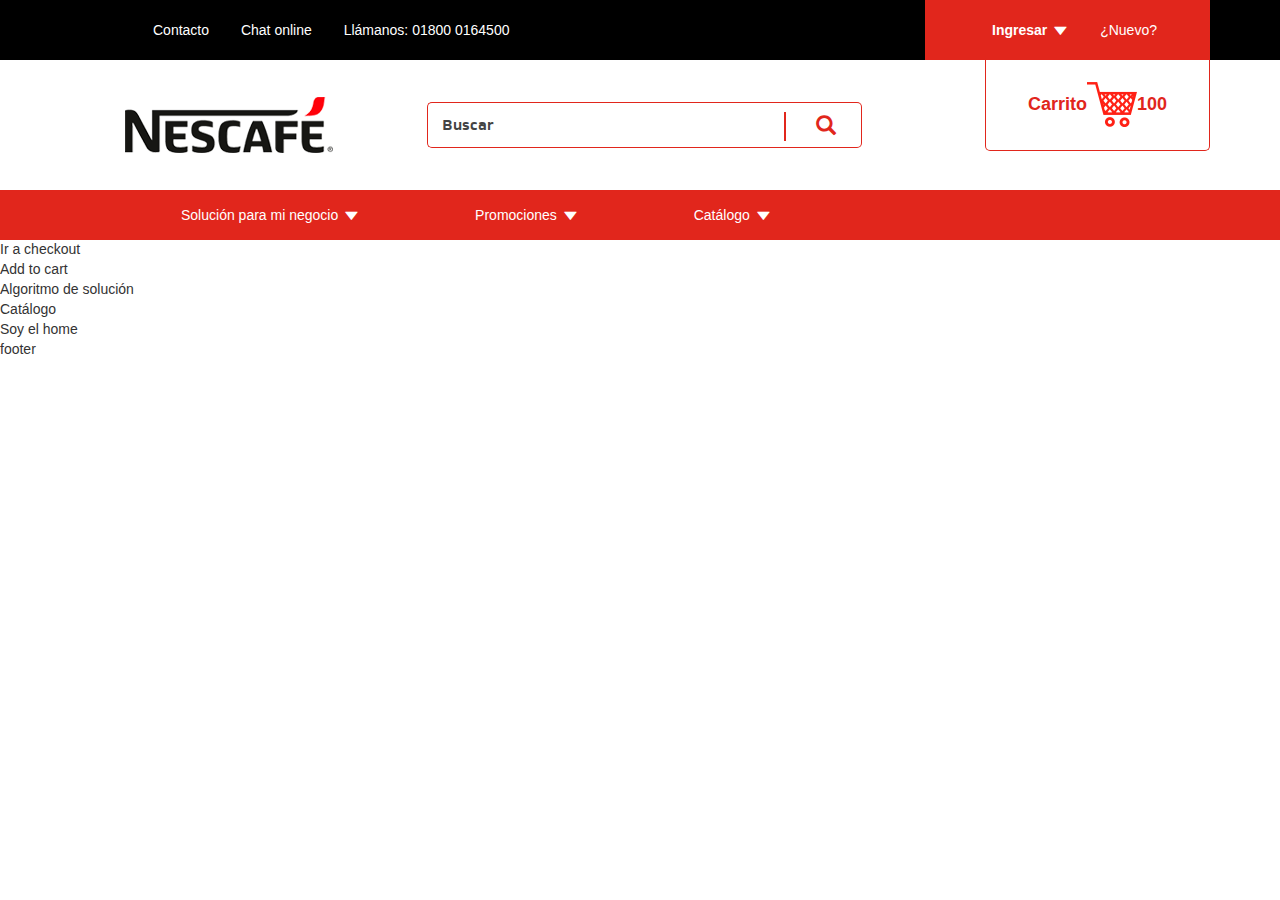
==== commit 32b8ac0e: "actualizacion header" ====
--- a/index.html
+++ b/index.html
@@ -63,7 +63,7 @@
           <div class="col-sm-12">
             <ul>
               <li class="dropdown"><a class="dropdown-toggle" href="#" data-toggle="dropdown">Solución para mi negocio<span class="glyphicon glyphicon-play"></span></a>
-                <ul class="dropdown-menu">
+                <ul class="dropdown-menu menu1">
                     <li><a href="#">Oficinas</a></li>
                     <li><a href="#">Hoteles</a></li>
                     <li><a href="#">Restaurantes</a></li>
@@ -71,7 +71,7 @@
               </li>
 
               <li class="dropdown"><a class="dropdown-toggle" href="#" data-toggle="dropdown" href="#">Promociones<span class="glyphicon glyphicon-play"></span></a>
-                <ul class="dropdown-menu">
+                <ul class="dropdown-menu menu2">
                     <li><a href="#">HTML</a></li>
                     <li><a href="#">CSS</a></li>
                     <li><a href="#">JavaScript</a></li>
@@ -79,7 +79,7 @@
               </li>
 
               <li class="dropdown"><a class="dropdown-toggle" href="#" data-toggle="dropdown" href="#">Catálogo<span class="glyphicon glyphicon-play"></span></a>
-                <ul class="dropdown-menu">
+                <ul class="dropdown-menu menu3">
                     <li><a href="#">HTML</a></li>
                     <li><a href="#">CSS</a></li>
                     <li><a href="#">JavaScript</a></li>
--- a/bootstrap/assets/stylesheets/css/styles.css
+++ b/bootstrap/assets/stylesheets/css/styles.css
@@ -170,14 +170,20 @@
       border-radius: 0;
       box-shadow: none; }
       header .header3 .container .dropdown .dropdown-menu:before {
-        content: "\e072";
-        font-family: 'Glyphicons Halflings';
+        content: " ";
+        width: 24px;
+        height: 20px;
+        background-color: #e1261c;
+        border: 1px solid white;
         display: inline-block;
-        -webkit-transform: rotate(90deg);
-        -moz-transform: rotate(90deg);
-        -o-transform: rotate(90deg);
-        -ms-transform: rotate(90deg);
-        transform: rotate(90deg); }
+        -webkit-transform: rotate(134deg) scale(0.8, 1);
+        -moz-transform: rotate(134deg) scale(0.8, 1);
+        -o-transform: rotate(134deg) scale(0.8, 1);
+        -ms-transform: rotate(134deg) scale(0.8, 1);
+        transform: rotate(134deg) scale(0.8, 1);
+        position: absolute;
+        top: -14px;
+        clip: rect(0px, 25px, 14px, 7px); }
       header .header3 .container .dropdown .dropdown-menu li {
         width: 100%; }
         header .header3 .container .dropdown .dropdown-menu li a {
@@ -187,6 +193,12 @@
           header .header3 .container .dropdown .dropdown-menu li a:hover {
             background-color: white;
             color: #e1261c; }
+      header .header3 .container .dropdown .dropdown-menu.menu1:before {
+        left: 130px; }
+      header .header3 .container .dropdown .dropdown-menu.menu2:before {
+        left: 96px; }
+      header .header3 .container .dropdown .dropdown-menu.menu3:before {
+        left: 80px; }
     header .header3 .container li {
       line-height: 50px; }
       header .header3 .container li a {
@@ -374,9 +386,35 @@
   filter: progid:DXImageTransform.Microsoft.gradient( startColorstr='#a6a0a0a0', endColorstr='#00000000',GradientType=1 );
   /* IE6-9 fallback on horizontal gradient */ }
 
-.header1 {
-  background: black;
-  color: white; }
+.main-container {
+  width: 1170px;
+  margin-right: auto;
+  margin-left: auto;
+  padding-left: 15px;
+  padding-right: 15px; }
+  .main-container .main {
+    font-family: 'NescafeSans-Bold', Arial;
+    font-size: 14px;
+    padding: 10px; }
+    .main-container .main .col-main .page-title {
+      background: url(../../images/checkout/title.png) no-repeat 0 13px;
+      background-size: 100% 17%;
+      display: block;
+      float: none;
+      clear: both;
+      height: 45px;
+      width: 50%;
+      text-align: center;
+      position: relative;
+      margin: 10px auto 0; }
+      .main-container .main .col-main .page-title span {
+        color: #000;
+        font-family: 'NescafeSans-Bold', Arial;
+        padding: 0 75px;
+        background: #FFF;
+        font-size: 18px; }
+    .main-container .main .col-main ol {
+      list-style: none; }
 
 .catalog-category-view .col-md-12 .page-container .breadcrumb {
   background: none; }
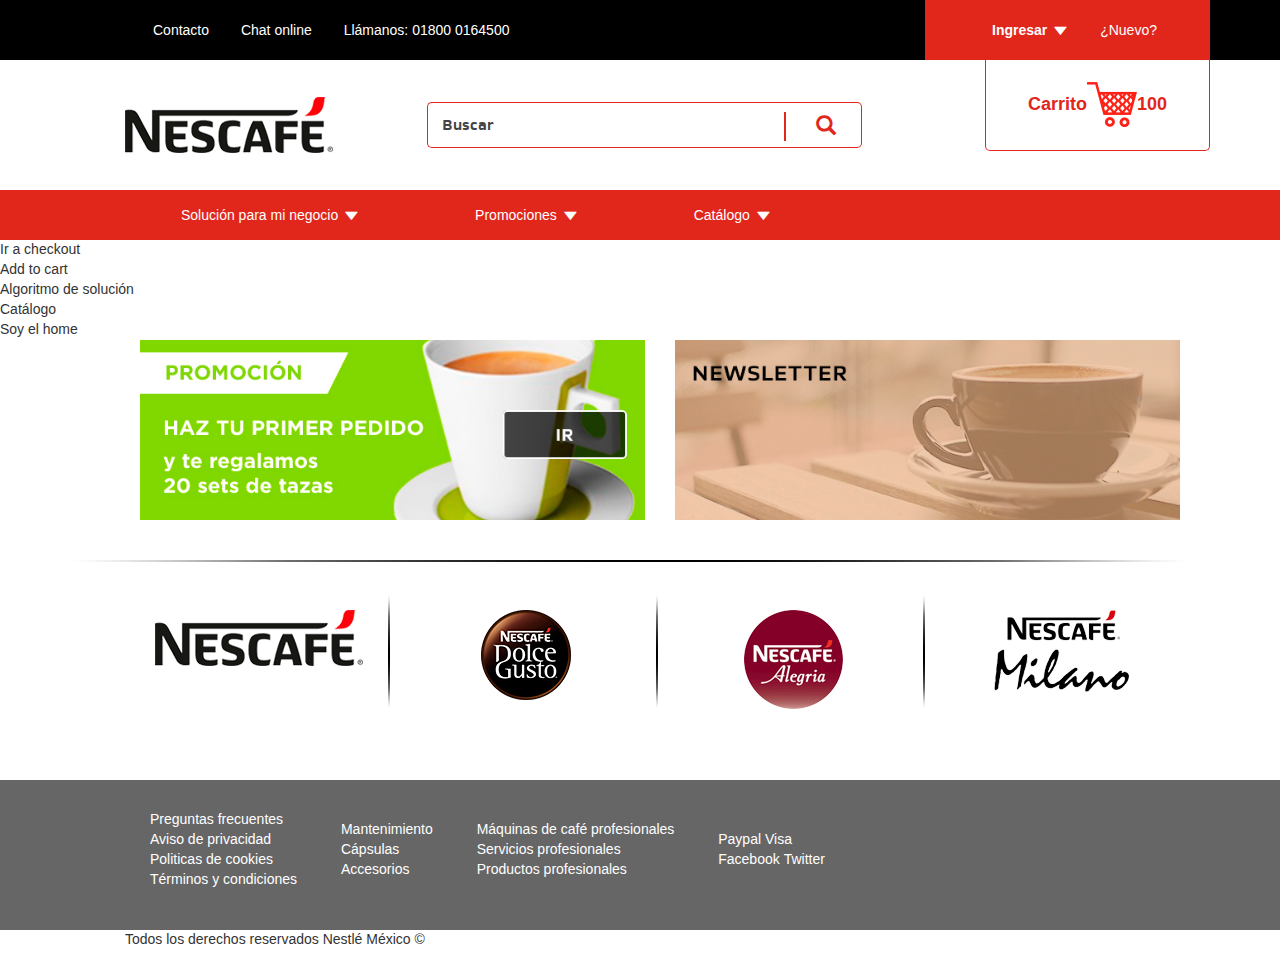
==== commit a503c065: "cambios footer" ====
--- a/index.html
+++ b/index.html
@@ -23,9 +23,6 @@
       			</ul>
       		</div>
 
-
-
-
           <div class="col-sm-3 register">
             <span class="dropdown"><a class="dropdown-toggle login" href="#" data-toggle="dropdown">Ingresar<span class="glyphicon glyphicon-play"></span></a>
               <ul class="dropdown-menu">
@@ -38,7 +35,6 @@
           </div>
           </div>
       </div>
-
 
   		<div class="w100 header2">
         <div class="container">
@@ -65,6 +61,14 @@
               <li class="dropdown"><a class="dropdown-toggle" href="#" data-toggle="dropdown">Solución para mi negocio<span class="glyphicon glyphicon-play"></span></a>
                 <ul class="dropdown-menu menu1">
                     <li><a href="#">Oficinas</a></li>
+                    <li class="menu-item dropdown dropdown-submenu">
+                            <a href="#" class="dropdown-toggle" data-toggle="dropdown">Level 1</a>
+                            <ul class="dropdown-menu">
+                                <li class="menu-item ">
+                                    <a>Link 1</a>
+                                </li>
+                            </ul>
+                        </li>
                     <li><a href="#">Hoteles</a></li>
                     <li><a href="#">Restaurantes</a></li>
                 </ul>
@@ -98,7 +102,80 @@
 	</section>
 <!--FIN DE SECCION -->
 	<footer>
-	<div>footer</div>	
+  <div class="w100">
+    <div class="container">
+      <div class="col-sm-12 promo">
+        <ul class="float">
+          <li class="col-sm-6 promo1"><img src="bootstrap/assets/images/footer/promos1.jpg" /></li>
+          <li class="col-sm-6 promo2"><img src="bootstrap/assets/images/footer/newsletter.jpg" /></li>
+        </ul>
+      </div>
+    </div>
+  </div>
+
+  <div class="w100">
+    <div class="container">
+      <div class="col-sm-12 brands">
+        <ul class="float">
+          <li class="col-md-3 bar"><img src="bootstrap/assets/images/home/nescafe-logo.png" /></li>
+          <li class="col-md-3 bar"><img src="bootstrap/assets/images/footer/dolce.png" /></li>
+          <li class="col-md-3 bar"><img src="bootstrap/assets/images/footer/alegria.png" /></li>
+          <li class="col-md-3"><img src="bootstrap/assets/images/footer/milano.png" /></li>
+        </ul>
+      </div>
+    </div>
+  </div>
+
+  <div class="w100 enlaces">
+    <div class="container">
+      <div class="col-sm-12 links">
+        <ul class="float">
+          <li>
+            <ul>
+              <li><a>Preguntas frecuentes</a></li>
+              <li><a>Aviso de privacidad</a></li>
+              <li><a>Politicas de cookies</a></li>
+              <li><a>Términos y condiciones</a></li>
+            </ul>
+          </li>
+          <li>
+            <ul>
+              <li><a>Mantenimiento</a></li>
+              <li><a>Cápsulas</a></li>
+              <li><a>Accesorios</a></li>
+            </ul>
+          </li>
+          <li>
+            <ul>
+              <li><a>Máquinas de café profesionales</a></li>
+              <li><a>Servicios profesionales</a></li>
+              <li><a>Productos profesionales</a></li>
+            </ul>
+          </li>
+          <li class="social">
+            <ul class="float">
+              <li><a>Paypal</a></li>
+              <li><a>Visa</a></li>
+            </ul>
+            <ul class="float">
+              <li><a>Facebook</a></li>
+              <li><a>Twitter</a></li>
+            </ul>
+          </li>
+        </ul>
+      </div>
+    </div>
+  </div>
+
+  <div class="w100">
+    <div class="container">
+      <div class="col-sm-12 copyright">
+        <ul>
+          <li>Todos los derechos reservados Nestlé México ©</li>
+        </ul>
+      </div>
+    </div>
+  </div>
 	</footer>
 
     <script type="text/javascript" src="js/jquery.js"></script>
--- a/bootstrap/assets/stylesheets/css/styles.css
+++ b/bootstrap/assets/stylesheets/css/styles.css
@@ -189,7 +189,8 @@
         header .header3 .container .dropdown .dropdown-menu li a {
           color: white;
           padding-top: 10px;
-          padding-bottom: 10px; }
+          padding-bottom: 10px;
+          width: 100%; }
           header .header3 .container .dropdown .dropdown-menu li a:hover {
             background-color: white;
             color: #e1261c; }
@@ -229,6 +230,83 @@
             position: relative;
             top: 3px; }
 
+.dropdown-submenu {
+  position: relative; }
+
+.dropdown-submenu > .dropdown-menu {
+  top: 0;
+  left: 100%;
+  margin-top: -6px;
+  margin-left: -1px;
+  -webkit-border-radius: 0 6px 6px 6px;
+  -moz-border-radius: 0 6px 6px;
+  border-radius: 0 6px 6px 6px; }
+
+.dropdown-submenu:hover > .dropdown-menu {
+  display: block; }
+
+.dropdown-submenu > a:after {
+  display: block;
+  content: " ";
+  float: right;
+  width: 0;
+  height: 0;
+  border-color: transparent;
+  border-style: solid;
+  border-width: 5px 0 5px 5px;
+  border-left-color: #ccc;
+  margin-top: 5px;
+  margin-right: -10px; }
+
+.dropdown-submenu:hover > a:after {
+  border-left-color: #fff; }
+
+.dropdown-submenu.pull-left {
+  float: none; }
+
+.dropdown-submenu.pull-left > .dropdown-menu {
+  left: -100%;
+  margin-left: 10px;
+  -webkit-border-radius: 6px 0 6px 6px;
+  -moz-border-radius: 6px 0 6px 6px;
+  border-radius: 6px 0 6px 6px; }
+
+footer .w100 {
+  width: 100%; }
+footer li {
+  list-style: none; }
+footer ul.float > li {
+  display: inline-block;
+  vertical-align: middle; }
+footer .promo {
+  height: 220px; }
+  footer .promo .promo1 img {
+    width: 100%; }
+  footer .promo .promo2 img {
+    width: 100%; }
+footer .brands {
+  background-image: url("../../images/footer/bar.png");
+  background-repeat: no-repeat;
+  background-size: 100% 2px; }
+  footer .brands ul li {
+    vertical-align: middle; }
+    footer .brands ul li.bar {
+      background-image: url("../../images/footer/bar-mini.png");
+      background-repeat: no-repeat;
+      background-position-x: 263px;
+      background-position-y: 34px;
+      background-size: 2px 116px;
+      height: 220px; }
+    footer .brands ul li img {
+      display: block;
+      margin: 50px auto 0; }
+footer .enlaces {
+  background-color: #666666; }
+  footer .enlaces .links {
+    padding: 30px 0; }
+    footer .enlaces .links a {
+      color: white; }
+
 .solutionsTop {
   width: 100%; }
   .solutionsTop .col-xs-3 {
@@ -277,7 +355,9 @@
     .solutionMain table .title {
       width: 18%; }
   .solutionMain .toolNav {
-    border-top: 1px solid #ededed; }
+    border-top: 1px solid #ededed;
+    height: 80px;
+    line-height: 80px; }
     .solutionMain .toolNav a {
       color: #e1261c;
       text-decoration: none;
@@ -307,8 +387,8 @@
       font-size: 20px;
       color: #e1261c; }
   .solutionMain #variedades {
-    width: 330px;
-    height: 150px;
+    width: 310px;
+    height: 130px;
     border: 1px solid;
     border-color: #e1261c;
     padding: 3%;
@@ -316,11 +396,10 @@
     background: #fff;
     z-index: 1;
     display: none;
-    margin-top: 20px; }
-    .solutionMain #variedades a {
-      text-align: center; }
-      .solutionMain #variedades a img {
-        width: 100%; }
+    margin-top: 20px;
+    text-align: center; }
+    .solutionMain #variedades a img {
+      width: 100%; }
     .solutionMain #variedades:before {
       content: '';
       width: 0;
@@ -353,7 +432,9 @@
   text-align: right; }
 
 .toolCenter {
-  text-align: center; }
+  text-align: center;
+  height: 80px;
+  line-height: 80px; }
 
 .division {
   width: 100%;
@@ -385,6 +466,91 @@
   /* W3C, IE10+, FF16+, Chrome26+, Opera12+, Safari7+ */
   filter: progid:DXImageTransform.Microsoft.gradient( startColorstr='#a6a0a0a0', endColorstr='#00000000',GradientType=1 );
   /* IE6-9 fallback on horizontal gradient */ }
+
+.overlay {
+  background: rgba(0, 0, 0, 0.6);
+  z-index: 1 !important; }
+
+#solucionSelected, #solucionSelectedMilano {
+  width: 100%;
+  position: absolute;
+  z-index: -1;
+  height: 100%; }
+  #solucionSelected i, #solucionSelectedMilano i {
+    position: absolute;
+    right: 5%;
+    top: 5%;
+    font-size: 20px;
+    color: #fff;
+    width: 50px;
+    height: 50px;
+    border: 3px solid #fff;
+    border-radius: 25px;
+    text-align: center;
+    padding: 3%; }
+
+.tabSolucion {
+  /*estilos menu lateral*/ }
+  .tabSolucion .tabSolution {
+    width: 40%;
+    margin: 0 auto; }
+    .tabSolucion .tabSolution li {
+      display: inline-block;
+      width: 49%;
+      border: 1px solid #ededed;
+      height: 45px;
+      line-height: 45px;
+      text-align: center; }
+  .tabSolucion .menuTab .filter-list li {
+    list-style: none;
+    color: #737373;
+    line-height: 25px; }
+  .tabSolucion .menuTab .right {
+    float: right; }
+  .tabSolucion .menuTab h3 {
+    font-size: 16px;
+    border-bottom: 1px solid;
+    border-color: #e1261c;
+    padding: 5px; }
+  .tabSolucion .menuTab .title {
+    position: relative; }
+    .tabSolucion .menuTab .title i {
+      position: absolute;
+      right: 2%;
+      top: 6px; }
+  .tabSolucion .quatity-bar {
+    width: 100%;
+    height: 20px; }
+    .tabSolucion .quatity-bar .selectBar {
+      width: 100%;
+      height: 10px;
+      background: red;
+      border-radius: 20px; }
+    .tabSolucion .quatity-bar .btn-bar {
+      width: 20px;
+      height: 20px;
+      border-radius: 10px;
+      background: black; }
+    .tabSolucion .quatity-bar .coffee-bean {
+      width: 20px;
+      height: 20px;
+      display: inline-block; }
+      .tabSolucion .quatity-bar .coffee-bean img {
+        width: 100%; }
+  .tabSolucion #accordion .ui-state-default:before {
+    font-family: 'Glyphicons Halflings';
+    content: '\e260';
+    color: red;
+    font-size: 20px;
+    width: 20px;
+    height: 20px; }
+  .tabSolucion #accordion .ui-accordion-header-active:before {
+    font-family: 'Glyphicons Halflings';
+    content: '\e259';
+    color: red;
+    font-size: 20px;
+    width: 20px;
+    height: 20px; }
 
 .main-container {
   width: 1170px;
@@ -406,7 +572,7 @@
       width: 50%;
       text-align: center;
       position: relative;
-      margin: 10px auto 0; }
+      margin: 40px auto 20px; }
       .main-container .main .col-main .page-title span {
         color: #000;
         font-family: 'NescafeSans-Bold', Arial;
@@ -414,7 +580,37 @@
         background: #FFF;
         font-size: 18px; }
     .main-container .main .col-main ol {
+      float: left;
+      width: 75%;
       list-style: none; }
+      .main-container .main .col-main ol li .step-title {
+        clear: both;
+        width: 100%;
+        display: block;
+        height: 40px; }
+        .main-container .main .col-main ol li .step-title .number {
+          float: left;
+          padding: 1px 6px;
+          display: block;
+          background: #e1261c;
+          color: #FFF;
+          border-radius: 3px;
+          font-size: 9pt;
+          margin-top: -1px; }
+        .main-container .main .col-main ol li .step-title h2.panel-title {
+          float: left;
+          padding: 0 10px;
+          display: block; }
+        .main-container .main .col-main ol li .step-title a {
+          float: right;
+          width: 15%;
+          text-align: right;
+          display: block;
+          color: #999;
+          font-size: 9pt; }
+    .main-container .main .col-right.sidebar {
+      width: 23%;
+      float: right; }
 
 .catalog-category-view .col-md-12 .page-container .breadcrumb {
   background: none; }
@@ -430,6 +626,34 @@
     width: 80%;
     height: auto;
     margin: 0 55px; }
+  .catalog-category-view .col-md-12 .page-container .content-img .thumbs {
+    display: inline-flex;
+    width: 100%; }
+  .catalog-category-view .col-md-12 .page-container .content-img .thumb-link {
+    width: 150px;
+    height: 130px;
+    overflow: hidden;
+    padding: 0;
+    margin: 0 8px;
+    text-align: center; }
+    .catalog-category-view .col-md-12 .page-container .content-img .thumb-link img {
+      width: 80%;
+      height: auto;
+      margin: 10px auto; }
+  .catalog-category-view .col-md-12 .page-container .content-img .arrow-right {
+    width: 30px;
+    height: 30px;
+    background: url(/media/arrow-left.svg) no-repeat 35% 50%;
+    color: transparent;
+    top: 40px;
+    position: relative; }
+  .catalog-category-view .col-md-12 .page-container .content-img .arrow-left {
+    width: 30px;
+    height: 30px;
+    background: url(/media/arrow-right.svg) no-repeat 35% 50%;
+    color: transparent;
+    top: 40px;
+    position: relative; }
 .catalog-category-view .col-md-12 .page-container .info-prod h1 {
   font-family: 'NescafeSans-Bold';
   font-size: 15pt;
@@ -453,7 +677,8 @@
   position: relative;
   text-align: left;
   top: -30px;
-  right: 140px; }
+  right: 140px;
+  color: #737373; }
 .catalog-category-view .col-md-12 .page-container .info-prod .price {
   list-style: none;
   padding: 0px;
@@ -473,13 +698,39 @@
 .catalog-category-view .col-md-12 .page-container .info-prod .stock {
   color: #00913d; }
 .catalog-category-view .col-md-12 .page-container .info-prod .quantity {
-  width: 80%;
+  width: 40%;
   padding: 20px 0; }
+  .catalog-category-view .col-md-12 .page-container .info-prod .quantity .less {
+    border: 2px solid #e1261c;
+    height: 34px;
+    width: 38px;
+    border-radius: 6px 0 0 6px;
+    text-align: center;
+    color: #737373;
+    position: relative;
+    float: left;
+    left: 2px;
+    font-size: 14pt; }
+  .catalog-category-view .col-md-12 .page-container .info-prod .quantity .add {
+    border: 2px solid #e1261c;
+    height: 34px;
+    width: 38px;
+    border-radius: 0px 6px 6px 0px;
+    text-align: center;
+    color: #737373;
+    position: relative;
+    float: right;
+    right: 114px;
+    font-size: 14pt; }
   .catalog-category-view .col-md-12 .page-container .info-prod .quantity input {
     border: 2px solid #e1261c;
     height: 34px;
-    border-radius: 6px;
-    text-align: center; }
+    width: 50px;
+    border-radius: 0px;
+    text-align: center;
+    color: #737373; }
+    .catalog-category-view .col-md-12 .page-container .info-prod .quantity input:focus {
+      outline: 0px; }
 .catalog-category-view .col-md-12 .page-container .info-prod button {
   background: #ff1703;
   box-shadow: 0 5px 12px 0 rgba(0, 0, 0, 0.2), 0 1px 1px 0 rgba(0, 0, 0, 0.19);
@@ -489,9 +740,25 @@
   border: none;
   width: 150px;
   height: 38px;
-  font-size: 1em; }
+  font-size: 1em;
+  position: relative;
+  top: 17px;
+  right: 120px;
+  float: right; }
   .catalog-category-view .col-md-12 .page-container .info-prod button:hover {
     background: #000000; }
+.catalog-category-view .col-md-12 .page-container .info-prod hr {
+  border-top: 1px solid #bfbfbf;
+  width: 85%;
+  float: left;
+  clear: both; }
+.catalog-category-view .col-md-12 .page-container .info-prod .more h3 {
+  font-size: 12pt;
+  font-weight: 500;
+  color: #737373; }
+.catalog-category-view .col-md-12 .page-container .info-prod .more .fisrt, .catalog-category-view .col-md-12 .page-container .info-prod .more .second {
+  font-size: 10pt;
+  color: #737373; }
 
 @font-face {
   font-family: 'NescafeSans-Bold';
